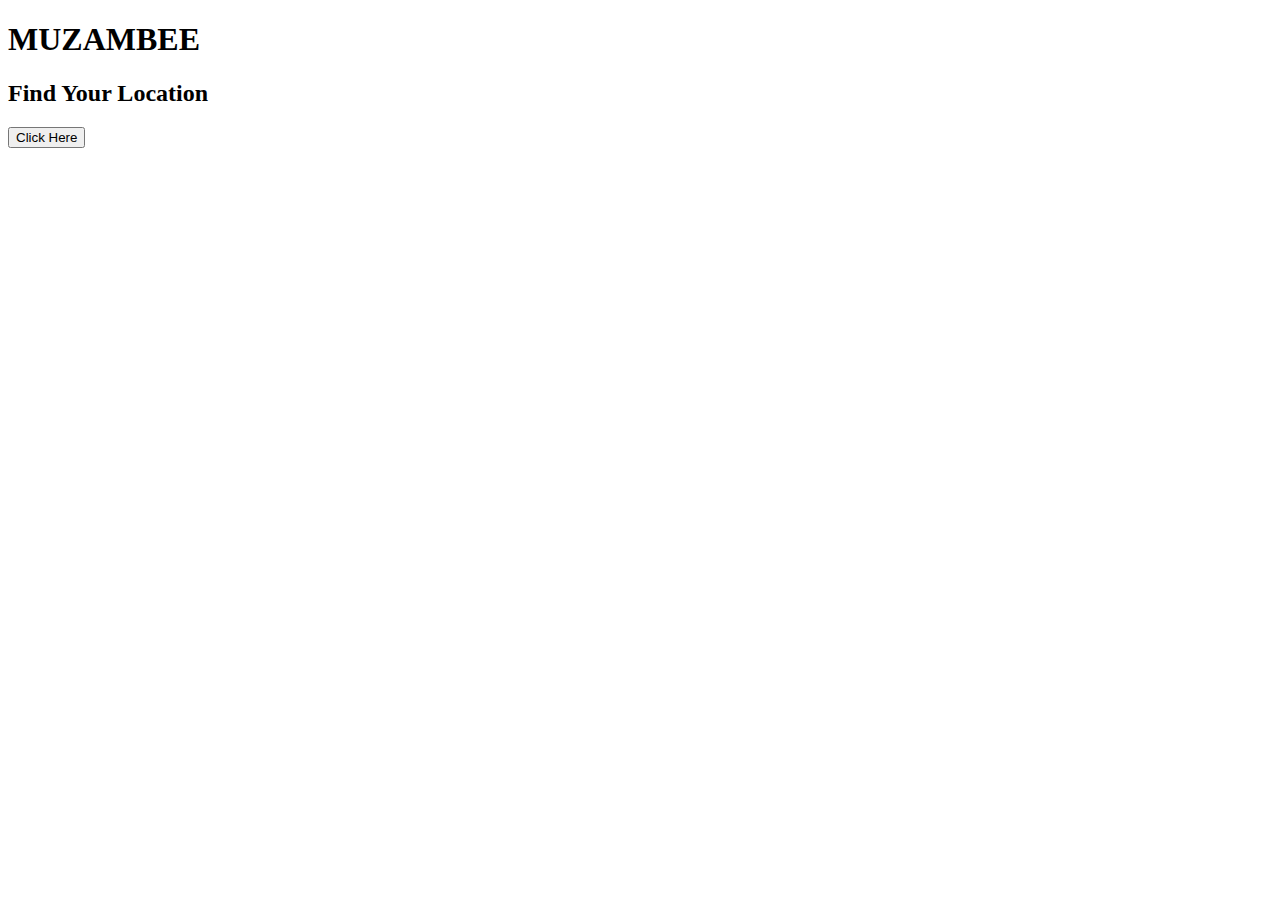
==== location.html @ fc0a9866 "Rename location.php to location.html" ====
<!DOCTYPE html> 
<html> 
    <head> 
      <title>Muzambee Location Check</title> 
     </head> 
    <body> 
<h1>MUZAMBEE</h1>
       <h2>Find Your Location </h2> 
        <button onclick="getlocation();">Click Here</button> 
        <div id="demo" style="width: 600px; height: 400px; margin-left: 200px;"></div> 
       
        <script src="https://maps.google.com/maps/api/js?sensor=false"> </script> 
        
        <script type="text/javascript"> 
        function getlocation(){ 
            if(navigator.geolocation){ 
                navigator.geolocation.getCurrentPosition(showPos, showErr); 
            }
            else{
                alert("Sorry! your Browser does not support Geolocation API")
            }
        } 
        //Showing Current Poistion on Google Map
        function showPos(position){ 
            latt = position.coords.latitude; 
            long = position.coords.longitude; 
            var lattlong = new google.maps.LatLng(latt, long); 
            var myOptions = { 
                center: lattlong, 
                zoom: 15, 
                mapTypeControl: true, 
                navigationControlOptions: {style:google.maps.NavigationControlStyle.SMALL} 
            } 
            var maps = new google.maps.Map(document.getElementById("demo"), myOptions); 
            var markers = 
            new google.maps.Marker({position:lattlong, map:maps, title:"You are here!"}); 
        } 

        //Handling Error and Rejection
             function showErr(error) {
              switch(error.code){
              case error.PERMISSION_DENIED:
             alert("User denied the request for Geolocation API.");
              break;
             case error.POSITION_UNAVAILABLE:
             alert("USer location information is unavailable.");
            break;
            case error.TIMEOUT:
            alert("The request to get user location timed out.");
            break;
           case error.UNKNOWN_ERROR:
            alert("An unknown error occurred.");
            break;
           }
        }        </script> 
    </body> 
</html>
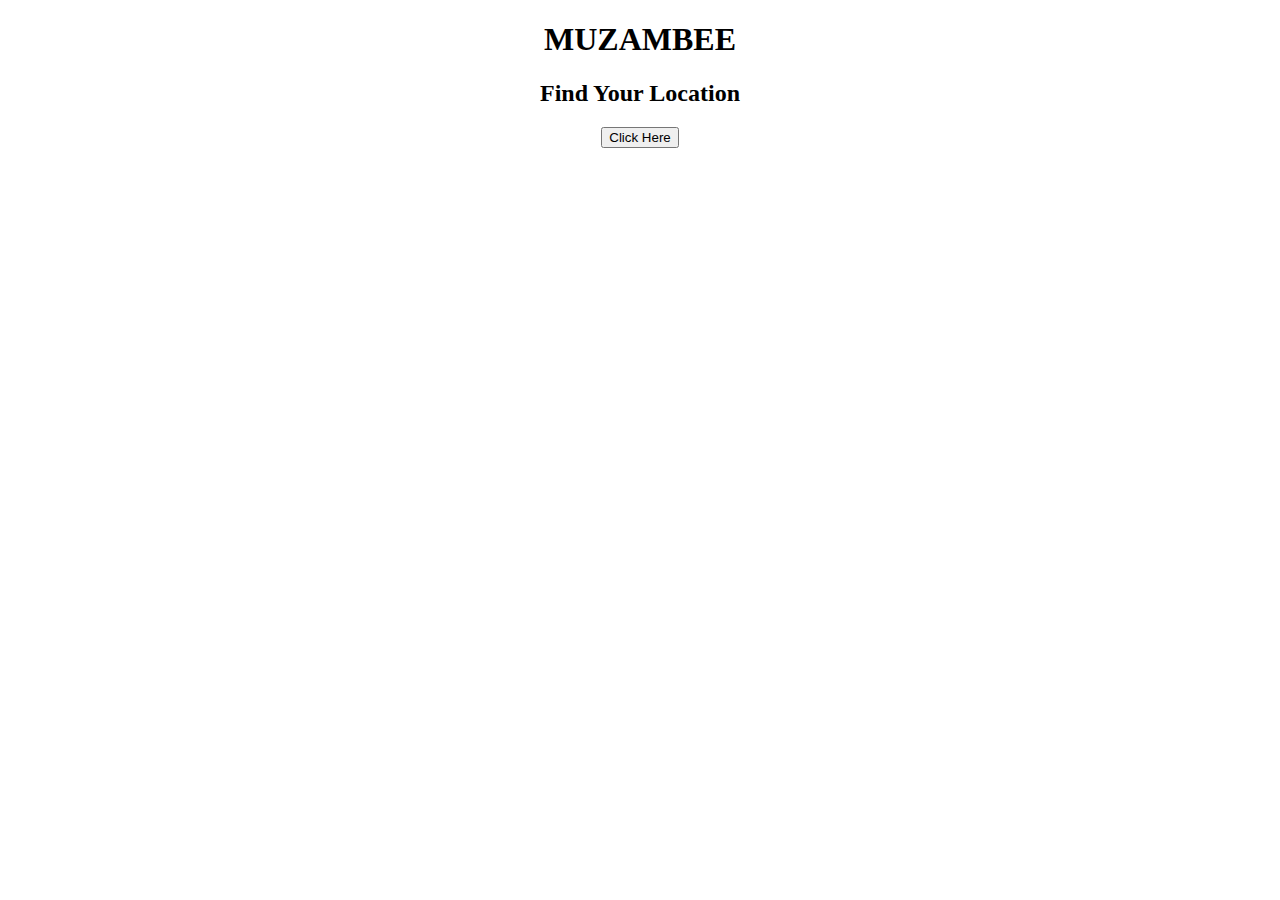
==== commit 669ab6cd: "Update location.html" ====
--- a/location.html
+++ b/location.html
@@ -3,7 +3,7 @@
     <head> 
       <title>Muzambee Location Check</title> 
      </head> 
-    <body> 
+    <body><center> 
 <h1>MUZAMBEE</h1>
        <h2>Find Your Location </h2> 
         <button onclick="getlocation();">Click Here</button> 
@@ -53,5 +53,5 @@
             break;
            }
         }        </script> 
-    </body> 
+    <center></body> 
 </html>
